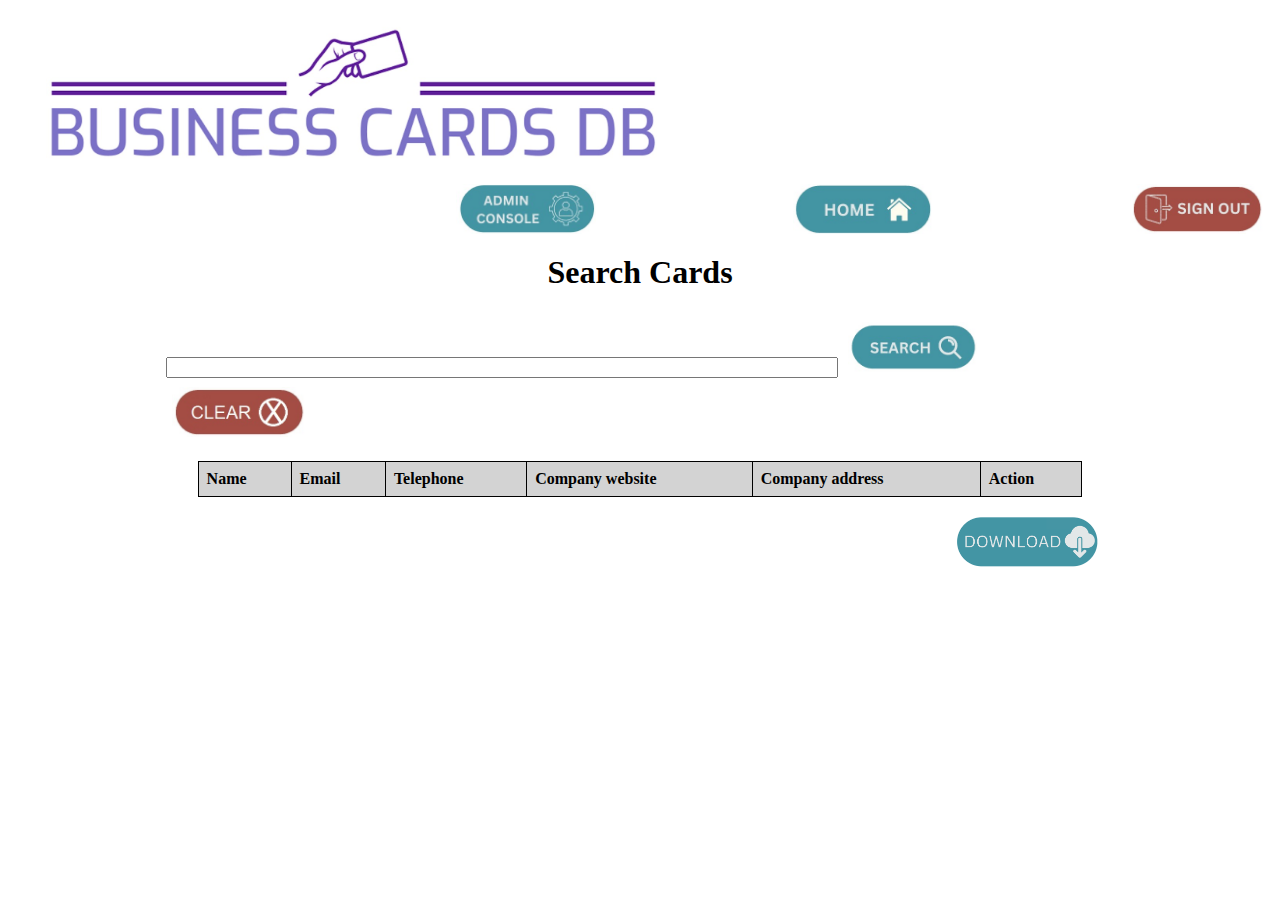
==== Website/cards-view.html @ 20c886bb "[Merge]" ====
<!DOCTYPE html>
<html lang="en">
<head>
    <meta charset="UTF-8">
    <title>Cards</title>
    <link href="https://cdn.jsdelivr.net/npm/bootstrap@5.3.0-alpha3/dist/css/bootstrap.min.css" rel="stylesheet" integrity="sha384-KK94CHFLLe+nY2dmCWGMq91rCGa5gtU4mk92HdvYe+M/SXH301p5ILy+dN9+nJOZ" crossorigin="anonymous">
    <link rel="stylesheet" href="cards.css">
</head>
<body>
           <div class="container-fluid">
            <div class="nav">
			  <img src="images/business.png" id="business" class="business" style="display:inline-block;">
              <div class="buttons-container" style="display:flex; justify-content: flex-end; align-items: center;">
			   <button class="button-home"><img src="images/admin-console.png" id="admin-console" class="img-home"></button>
                <button class="button-home"><img src="images/home.png" id="home" class="img-home"></button>
                <button class="button-signout"><img src="images/signout_img.png" id="sign-out" class="img-signout"></button>
              </div>
            </div>
           </div>
    <h1>Search Cards</h1>
              <div style="  display: block;  margin-left: auto;  margin-right: auto;  width: 75%; align-items: center;">
			    <input type="text" id="search-input" style="width: 70%">
                <button class="button-search"><img src="images/search_img.png" id="search-btn" class="img-search"></button>
                <button class="button-clear"><img src="images/clear_img.png" id="clear-btn" class="img-search"></button>
              </div>
    <table id="cardsTable" class="custom-table">
        <thead>
            <tr>
                <th>Name</th>
                <th>Email</th>
                <th>Telephone</th>
                <th>Company website</th>
                <th>Company address</th>
                <th>Action</th>
            </tr>
        </thead>
        <tbody></tbody>
    </table>
    <img src="images/download.png"  class="img-download" onclick="downloadCSV()">
    <div id="cardModal" class="modal">
        <div class="modal-content">
            <h2>Edit Card</h2>
            <form id="updateForm">
                <label>Name:</label>
                <input type="text" id="updateName">
                <br>
                <label>Email:</label>
                <input type="email" id="updateEmail">
                <br>
                <label>Telephone:</label>
                <input type="text" id="updatePhone">
                <br>
                <label>Company website:</label>
                <input type="text" id="updateFQDN">
                <br>
                <label>Company address:</label>
                <input type="text" id="updateAddr">
                <br>
                <input type="submit" value="Update">
                <button class="cancel">Cancel</button>
            </form>
        </div>

    </div>
    <script src="cards-view.js"></script>
</body>
</html>
---- Website/cards.css ----
body {
    background-color: white;
}

h1 {
    text-align: center; /* Add this line to center the title */
}

table {
    width: 70%;
    border-collapse: collapse;
    margin: 20px auto; /* Add margin to the table in all sides */
}

th,
td {
    border: 1px solid black;
    padding: 8px;
    text-align: left;
}

th {
    background-color: lightgray;
}

button {
    margin-right: 5px;
    border: none;
}

.modal {
    display: none;
    position: fixed;
    z-index: 1;
    left: 0;
    top: 0;
    width: 100%;
    height: 100%;
    overflow: auto;
    background-color: rgba(0, 0, 0, 0.4);
}

.modal-content {
    background-color: #f4f4f4;
    margin: 20% auto;
    padding: 20px;
    border: 1px solid #888;
    width: 300px;
    max-width: 90%;
    box-sizing: border-box;
    border-radius: 4px;
}

.modal h2 {
    margin-top: 0;
}

.modal label,
.modal input,
.modal button {
    display: block;
    margin-bottom: 10px;
}

.modal input {
    width: 100%;
    padding: 5px;
    box-sizing: border-box;
}

.modal button {
    background-color: #007bff;
    color: #fff;
    border: none;
    padding: 10px;
    cursor: pointer;
}

.modal button.cancel {
    background-color: #ccc;
}

.business {
    height: 150px;
    margin-left: 3%;
    margin-top: 1%;
}

.buttons-container{
    margin-left: 20%;
}


.button-home,
.button-signout{
    background: white;
    width: 100px;
    height: 50px;
    margin-left: auto;
    margin-right: 3rem;
    margin-top: 0.5rem;
}

.button-search{
    background: white;
    width: 100px;
    height: 50px;
    margin-left: auto;
    margin-right: 2rem;
    margin-top: 0.5rem;
}
.button-clear{
    background: white;
    width: 100px;
    height: 50px;
    margin-left: auto;
    margin-right: 3rem;
    margin-top: 0.5rem;
}

.img-search,
.img-signout,
.img-home {
    background: white;
    height: 50px;
}

.img-download{
margin-left: 75%;
margin-bottom: 40%
width: 100px;
    height: 50px;
}
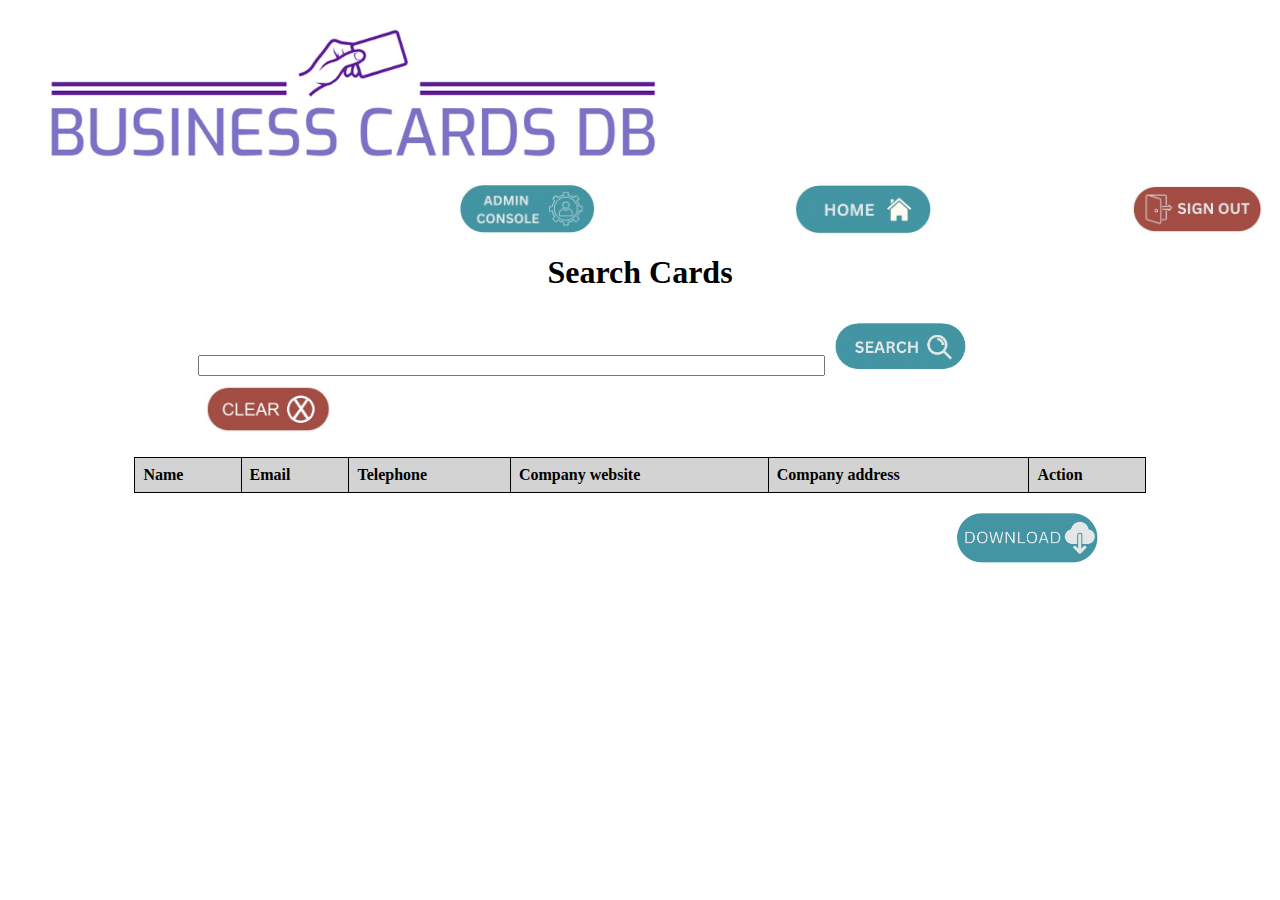
==== commit db521e48: "[Fixes]" ====
--- a/Website/cards-view.html
+++ b/Website/cards-view.html
@@ -1,28 +1,33 @@
 <!DOCTYPE html>
 <html lang="en">
+
 <head>
     <meta charset="UTF-8">
     <title>Cards</title>
-    <link href="https://cdn.jsdelivr.net/npm/bootstrap@5.3.0-alpha3/dist/css/bootstrap.min.css" rel="stylesheet" integrity="sha384-KK94CHFLLe+nY2dmCWGMq91rCGa5gtU4mk92HdvYe+M/SXH301p5ILy+dN9+nJOZ" crossorigin="anonymous">
+    <link href="https://cdn.jsdelivr.net/npm/bootstrap@5.3.0-alpha3/dist/css/bootstrap.min.css" rel="stylesheet"
+        integrity="sha384-KK94CHFLLe+nY2dmCWGMq91rCGa5gtU4mk92HdvYe+M/SXH301p5ILy+dN9+nJOZ" crossorigin="anonymous">
     <link rel="stylesheet" href="cards.css">
 </head>
+
 <body>
-           <div class="container-fluid">
-            <div class="nav">
-			  <img src="images/business.png" id="business" class="business" style="display:inline-block;">
-              <div class="buttons-container" style="display:flex; justify-content: flex-end; align-items: center;">
-			   <button class="button-home"><img src="images/admin-console.png" id="admin-console" class="img-home"></button>
+    <div class="container-fluid">
+        <div class="nav">
+            <img src="images/business.png" id="business" class="business" style="display:inline-block;">
+            <div class="buttons-container" style="display:flex; justify-content: flex-end; align-items: center;">
+                <button class="button-home" id="admin-btn" ><img src="images/admin-console.png" id="admin-console"
+                        class="img-home"></button>
                 <button class="button-home"><img src="images/home.png" id="home" class="img-home"></button>
-                <button class="button-signout"><img src="images/signout_img.png" id="sign-out" class="img-signout"></button>
-              </div>
+                <button class="button-signout"><img src="images/signout_img.png" id="sign-out"
+                        class="img-signout"></button>
             </div>
-           </div>
+        </div>
+    </div>
     <h1>Search Cards</h1>
-              <div style="  display: block;  margin-left: auto;  margin-right: auto;  width: 75%; align-items: center;">
-			    <input type="text" id="search-input" style="width: 70%">
-                <button class="button-search"><img src="images/search_img.png" id="search-btn" class="img-search"></button>
-                <button class="button-clear"><img src="images/clear_img.png" id="clear-btn" class="img-search"></button>
-              </div>
+    <div style="  display: block;  margin-left: auto;  margin-right: auto;  width: 70%; align-items: center;">
+        <input type="text" id="search-input" style="width: 70%">
+        <button class="button-search"><img src="images/search.png" id="search-btn" class="img-search"></button>
+        <button class="button-clear"><img src="images/clear_img.png" id="clear-btn" class="img-clear"></button>
+    </div>
     <table id="cardsTable" class="custom-table">
         <thead>
             <tr>
@@ -36,7 +41,7 @@
         </thead>
         <tbody></tbody>
     </table>
-    <img src="images/download.png"  class="img-download" onclick="downloadCSV()">
+    <img src="images/download.png" class="img-download" onclick="downloadCSV()">
     <div id="cardModal" class="modal">
         <div class="modal-content">
             <h2>Edit Card</h2>
@@ -64,4 +69,5 @@
     </div>
     <script src="cards-view.js"></script>
 </body>
-</html>+
+</html>
--- a/Website/cards.css
+++ b/Website/cards.css
@@ -3,13 +3,15 @@
 }
 
 h1 {
-    text-align: center; /* Add this line to center the title */
+    text-align: center;
+    /* Add this line to center the title */
 }
 
 table {
-    width: 70%;
+    width: 80%;
     border-collapse: collapse;
-    margin: 20px auto; /* Add margin to the table in all sides */
+    margin: 20px auto;
+    /* Add margin to the table in all sides */
 }
 
 th,
@@ -86,11 +88,12 @@
     margin-top: 1%;
 }
 
-.buttons-container{
+.buttons-container {
     margin-left: 20%;
 }
 
 
+.button-clear,
 .button-home,
 .button-signout{
     background: white;
@@ -109,25 +112,26 @@
     margin-right: 2rem;
     margin-top: 0.5rem;
 }
-.button-clear{
-    background: white;
-    width: 100px;
-    height: 50px;
-    margin-left: auto;
-    margin-right: 3rem;
-    margin-top: 0.5rem;
-}
 
-.img-search,
+
 .img-signout,
 .img-home {
     background: white;
     height: 50px;
 }
 
-.img-download{
-margin-left: 75%;
-margin-bottom: 40%
-width: 100px;
+.img-search {
+    background: white;
+    height: 48px;
+}
+.img-clear {
+    background: white;
+    height: 48px;
+}
+
+
+.img-download {
+    margin-left: 75%;
+    margin-bottom: 40% width: 100px;
     height: 50px;
 }
